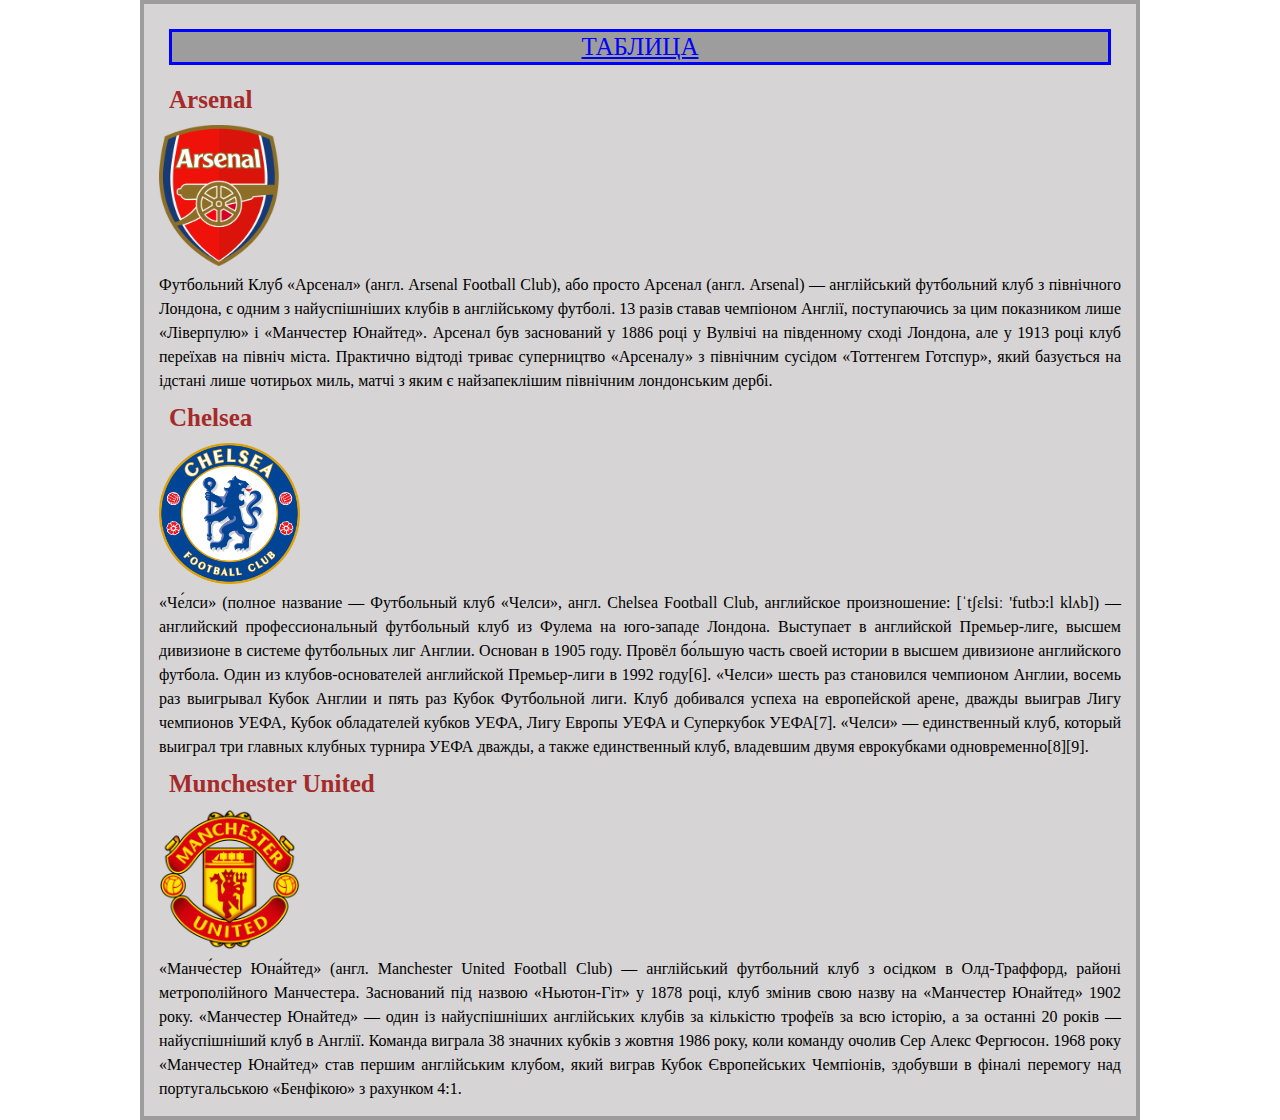
==== index.html @ 58109688 "initial commit" ====
<!DOCTYPE html>
<html lang="en">
<head>
    <meta charset="UTF-8">
    <meta http-equiv="X-UA-Compatible" content="IE=edge">
    <meta name="viewport" content="width=device-width, initial-scale=1.0">
    <title>home_work_3</title>
    <link rel="stylesheet" href="/css/style.css">
</head>
<body>
    <div class="wrapper"> 
      <a href="table/table.html"><h1>ТАБЛИЦА</h1></a>
      <div class="">
        <h2>Arsenal</h2>
        <a href="A/Arsenal.html"><img src="/images/Arsenal_FC.jpg" alt="Arsenal" width="120" height="141"></a>
        <p>
             Футбольний Клуб «Арсенал» (англ. Arsenal Football Club), або просто Арсенал (англ. Arsenal) — англійський футбольний
             клуб з північного Лондона, є одним з найуспішніших клубів в англійському футболі. 13 разів ставав чемпіоном Англії,
              поступаючись за цим показником лише «Ліверпулю» і «Манчестер Юнайтед».
             Арсенал був заснований у 1886 році у Вулвічі на південному сході Лондона, але у 1913 році клуб переїхав на північ
             міста. Практично відтоді триває суперництво «Арсеналу» з північним сусідом «Тоттенгем Готспур», який базується на 
             ідстані лише чотирьох миль, матчі з яким є найзапеклішим північним лондонським дербі.
        </p>
      </div>
      <div>
        <h2>Chelsea</h2>
        <a href="C/Chelsea.html"><img src="/images/Chelsea.jpg" alt="Chelsea" width="141" height="141"></a>
        <p>
          «Че́лси» (полное название — Футбольный клуб «Челси», англ. Chelsea Football Club, английское произношение: [ˈtʃɛlsiː 
          'futbɔ:l klʌb]) — английский профессиональный футбольный клуб из Фулема на юго-западе Лондона. Выступает в английской
          Премьер-лиге, высшем дивизионе в системе футбольных лиг Англии. Основан в 1905 году. Провёл бо́льшую часть своей 
          истории в высшем дивизионе английского футбола. Один из клубов-основателей английской Премьер-лиги в 1992 году[6].
           «Челси» шесть раз становился чемпионом Англии, восемь раз выигрывал Кубок Англии и пять раз Кубок Футбольной лиги.
           Клуб добивался успеха на европейской арене, дважды выиграв Лигу чемпионов УЕФА, Кубок обладателей кубков УЕФА, Лигу 
           Европы УЕФА и Суперкубок УЕФА[7]. «Челси» — единственный клуб, который выиграл три главных клубных турнира УЕФА дважды,
            а также единственный клуб, владевшим двумя еврокубками одновременно[8][9].
        </p>
      </div>
      <div>
        <h2>Munchester United</h2>
        <a href="M/MU.html"><img src="/images/MU.jpg" alt="MU"  width="141" height="141"></a>
        <p>
           «Манче́стер Юна́йтед» (англ. Manchester United Football Club) — англійський футбольний клуб з осідком в Олд-Траффорд, районі метрополійного Манчестера. Заснований під назвою «Ньютон-Гіт» у 1878 році, клуб змінив свою назву на «Манчестер Юнайтед» 1902 року.

         «Манчестер Юнайтед» — один із найуспішніших англійських клубів за кількістю трофеїв за всю історію, а за останні 20 років — найуспішніший клуб в Англії. Команда виграла 38 значних кубків з жовтня 1986 року, коли команду очолив Сер Алекс Фергюсон.
          
          1968 року «Манчестер Юнайтед» став першим англійським клубом, який виграв Кубок Європейських Чемпіонів, здобувши в фіналі перемогу над португальською «Бенфікою» з рахунком 4:1.
        </p>
      </div>
    </div>

    
</body>
</html>
---- css/style.css ----
@import url('reset.css');


.wrapper{
    width: 1000px; 
    margin: 0px auto; 
    border: 4px solid rgb(158, 157, 157);
    padding: 15px;
    background: rgb(214, 212, 212);
}
h1, caption
 {
    border: 3px solid blue;
    margin: 10px;
    color: blue;
    background: rgb(158, 157, 157); 
    text-align: center;
    line-height: 30px;
    font-size: 25px;   
}

a{
    text-align: center;
    line-height: 30px;
    font-size: 25px; 
}

h2{
    padding: 10px;
    color: brown;
    font-weight: 600; 
    font-size: 25px;
    line-height: 30px;
}

p {
    text-align: justify; 
    line-height: 24px; 
    font-size: 20 px
}

.block_A, .block_C, .block_M {
    border: 3px solid blue;
    padding: 15px;   
    margin: 100px;
    text-align: center;
    background: grey;
}



/* @import url('table.css'); */


 .table_one, tr, td { 
border: 3px solid black;
padding: 70px;
width: 100%;
}
 
.t_color_1 {
background: gray;
}

.t_color_2{
    background: rgb(96, 121, 7);
}

.t_color_3{
background: rgb(10, 70, 10);
}

.t_color_4{
    background: greenyellow;
}

.t_color_5{
    background: orange;
}

.t_color_6{
    background: blue;
}
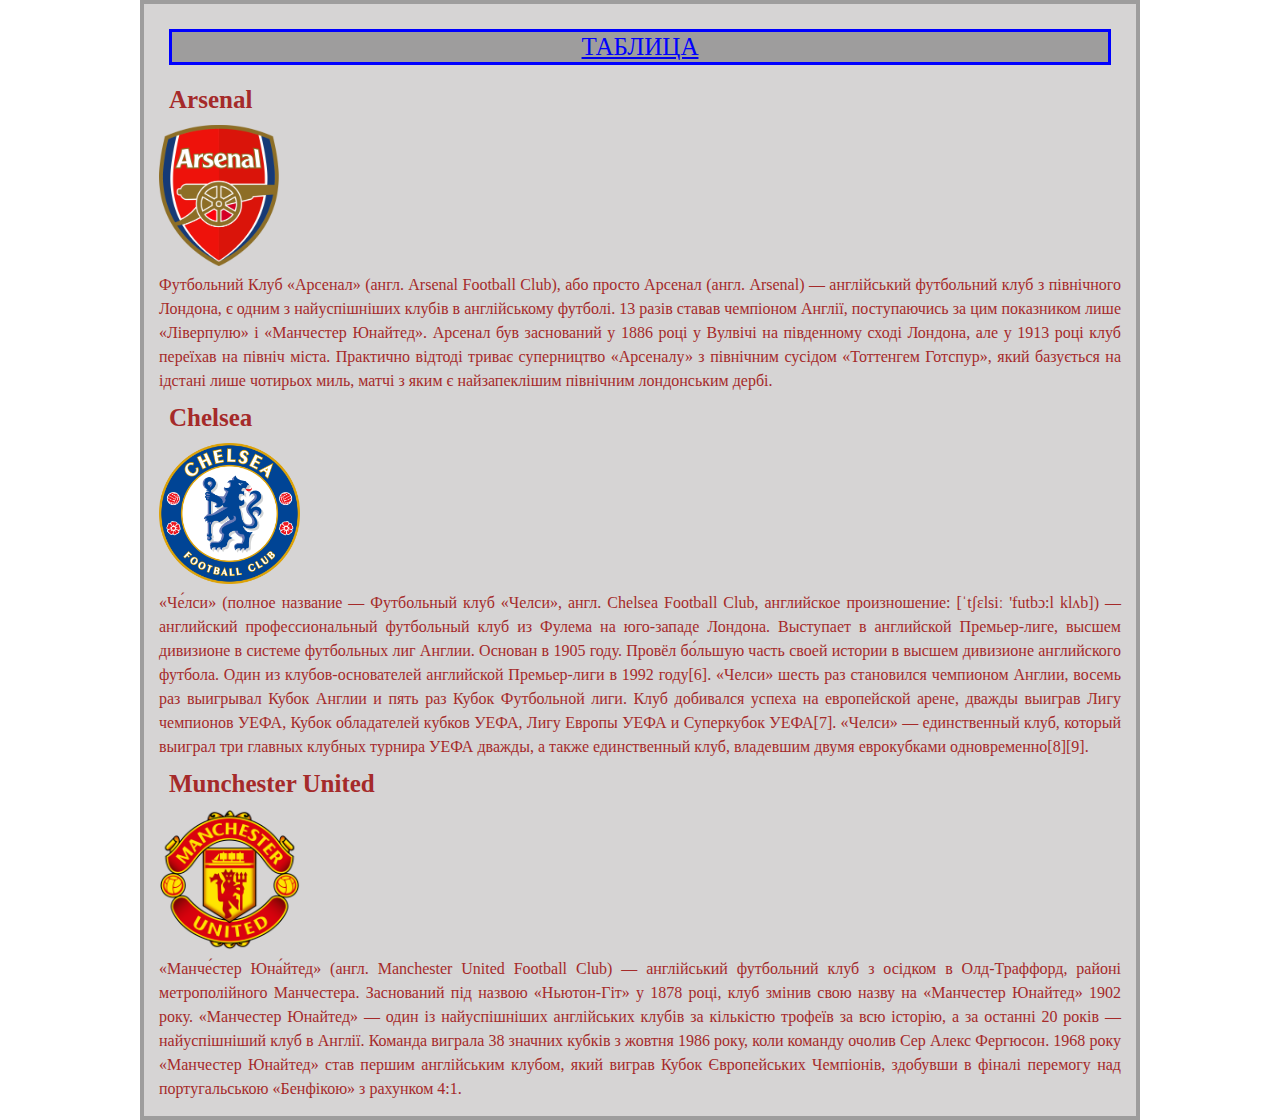
==== commit 095e0bcc: "Change_text_color" ====
--- a/index.html
+++ b/index.html
@@ -13,7 +13,7 @@
       <div class="">
         <h2>Arsenal</h2>
         <a href="A/Arsenal.html"><img src="/images/Arsenal_FC.jpg" alt="Arsenal" width="120" height="141"></a>
-        <p>
+        <p class="text_color">
              Футбольний Клуб «Арсенал» (англ. Arsenal Football Club), або просто Арсенал (англ. Arsenal) — англійський футбольний
              клуб з північного Лондона, є одним з найуспішніших клубів в англійському футболі. 13 разів ставав чемпіоном Англії,
               поступаючись за цим показником лише «Ліверпулю» і «Манчестер Юнайтед».
@@ -25,7 +25,7 @@
       <div>
         <h2>Chelsea</h2>
         <a href="C/Chelsea.html"><img src="/images/Chelsea.jpg" alt="Chelsea" width="141" height="141"></a>
-        <p>
+        <p class="text_color">
           «Че́лси» (полное название — Футбольный клуб «Челси», англ. Chelsea Football Club, английское произношение: [ˈtʃɛlsiː 
           'futbɔ:l klʌb]) — английский профессиональный футбольный клуб из Фулема на юго-западе Лондона. Выступает в английской
           Премьер-лиге, высшем дивизионе в системе футбольных лиг Англии. Основан в 1905 году. Провёл бо́льшую часть своей 
@@ -39,7 +39,7 @@
       <div>
         <h2>Munchester United</h2>
         <a href="M/MU.html"><img src="/images/MU.jpg" alt="MU"  width="141" height="141"></a>
-        <p>
+        <p class="text_color">
            «Манче́стер Юна́йтед» (англ. Manchester United Football Club) — англійський футбольний клуб з осідком в Олд-Траффорд, районі метрополійного Манчестера. Заснований під назвою «Ньютон-Гіт» у 1878 році, клуб змінив свою назву на «Манчестер Юнайтед» 1902 року.
 
          «Манчестер Юнайтед» — один із найуспішніших англійських клубів за кількістю трофеїв за всю історію, а за останні 20 років — найуспішніший клуб в Англії. Команда виграла 38 значних кубків з жовтня 1986 року, коли команду очолив Сер Алекс Фергюсон.
--- a/css/style.css
+++ b/css/style.css
@@ -37,6 +37,10 @@
     text-align: justify; 
     line-height: 24px; 
     font-size: 20 px
+}
+
+.text_color {
+    color: brown;
 }
 
 .block_A, .block_C, .block_M {
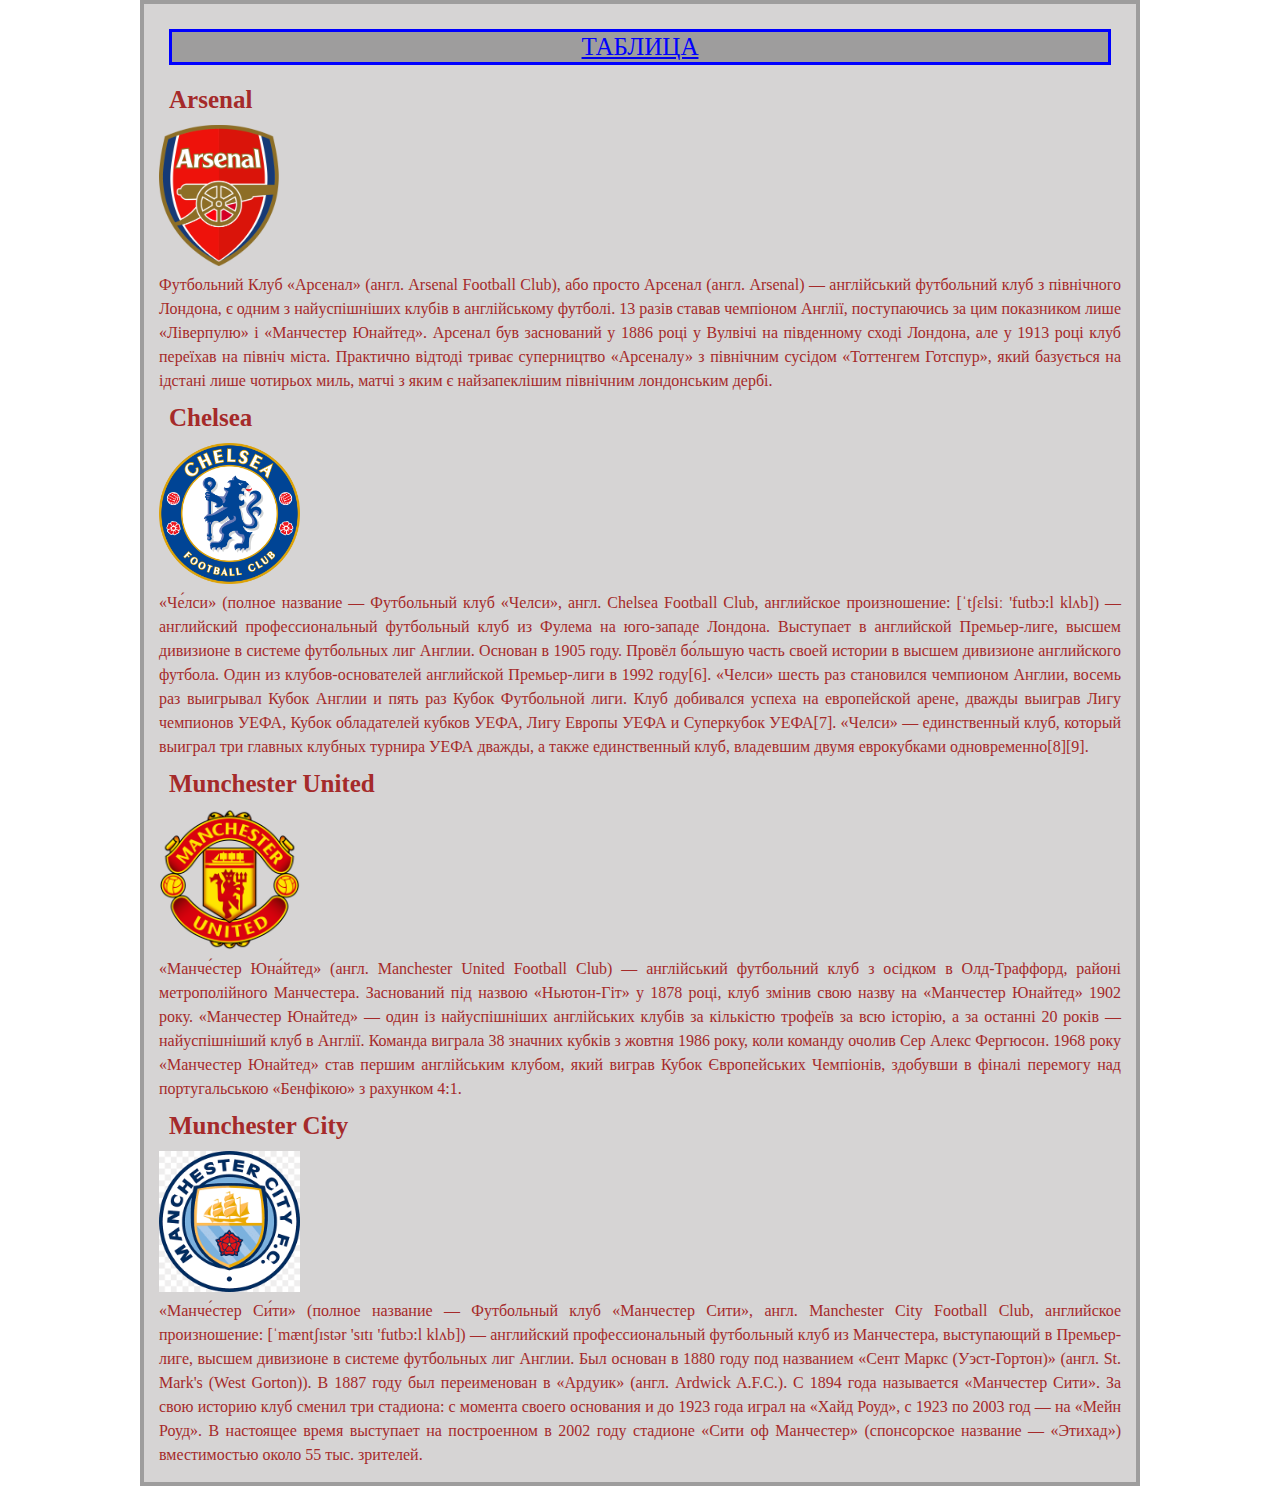
==== commit d433d1e2: "ADD_MCity" ====
--- a/index.html
+++ b/index.html
@@ -47,6 +47,15 @@
           1968 року «Манчестер Юнайтед» став першим англійським клубом, який виграв Кубок Європейських Чемпіонів, здобувши в фіналі перемогу над португальською «Бенфікою» з рахунком 4:1.
         </p>
       </div>
+      <div>
+        <h2>Munchester City</h2>
+        <a href="MC/MC.html"><img src="/images/MC.jpg" alt="MC"  width="141" height="141"></a>
+        <p class="text_color">
+          «Манче́стер Си́ти» (полное название — Футбольный клуб «Манчестер Сити», англ. Manchester City Football Club, английское произношение: [ˈmæntʃɪstər 'sɪtɪ 'futbɔ:l klʌb]) — английский профессиональный футбольный клуб из Манчестера, выступающий в Премьер-лиге, высшем дивизионе в системе футбольных лиг Англии. Был основан в 1880 году под названием «Сент Маркс (Уэст-Гортон)» (англ. St. Mark's (West Gorton)). В 1887 году был переименован в «Ардуик» (англ. Ardwick A.F.C.). С 1894 года называется «Манчестер Сити».
+
+          За свою историю клуб сменил три стадиона: с момента своего основания и до 1923 года играл на «Хайд Роуд», с 1923 по 2003 год — на «Мейн Роуд». В настоящее время выступает на построенном в 2002 году стадионе «Сити оф Манчестер» (спонсорское название — «Этихад») вместимостью около 55 тыс. зрителей.
+         </p>
+      </div>
     </div>
 
     
